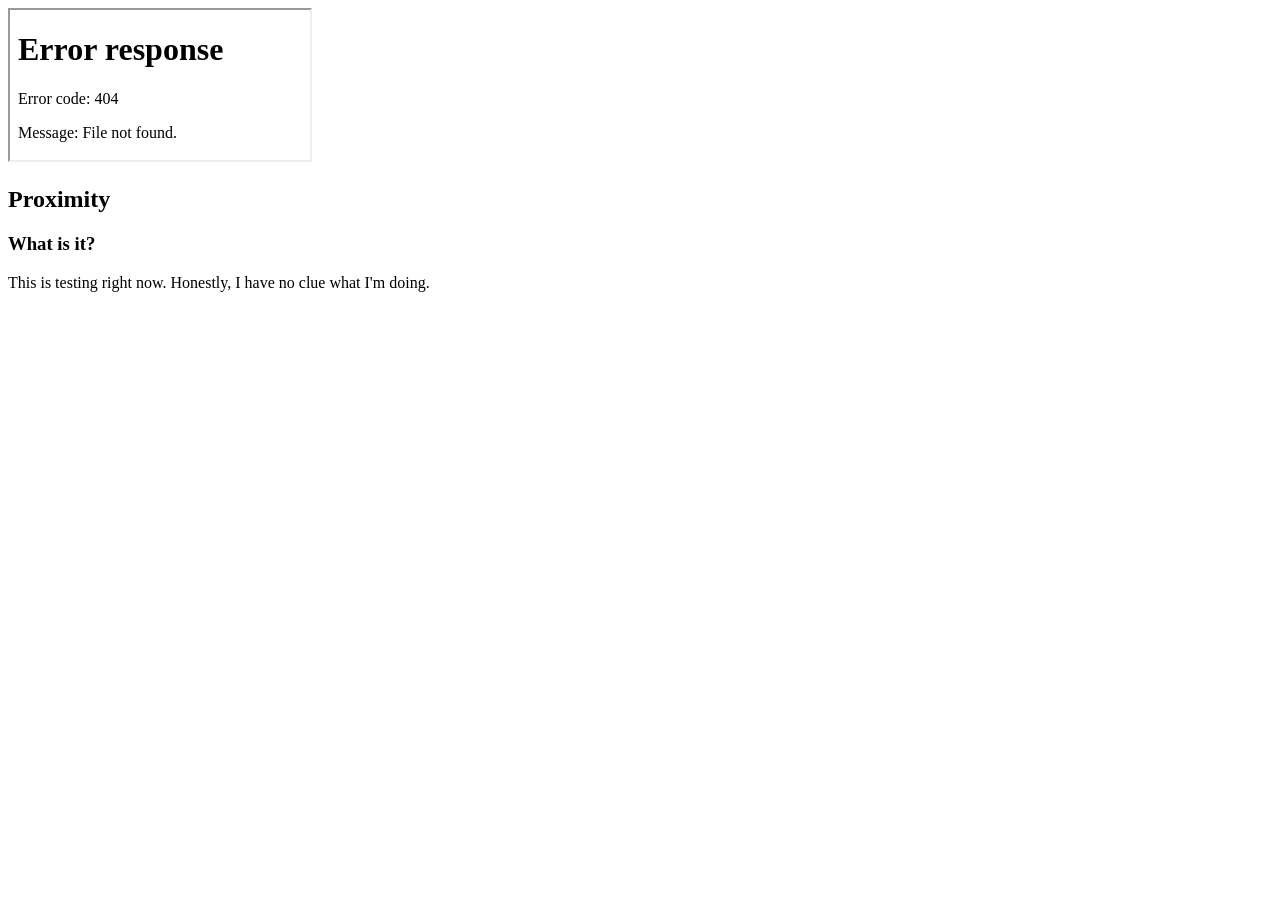
==== docs/chatroom/index.html @ ceee2c12 "Create index.html" ====
<!DOCTYPE html>
	<head>
		<title>Proximity</title>
		<link rel="stylesheet" href="/style.css">
		<meta http-equiv="Content-Type" content="text/html; charset=utf-8">
	</head>
	<body>
		<div>
			<iframe src="/common.html" id="header"></iframe>
		</div>
		<div>
			<h2>Proximity</h2>

</p>
			<h3>What is it?</h3>
			<p>This is testing right now. Honestly, I have no clue what I'm doing.

</p>
		</div>
	</body>
</html>
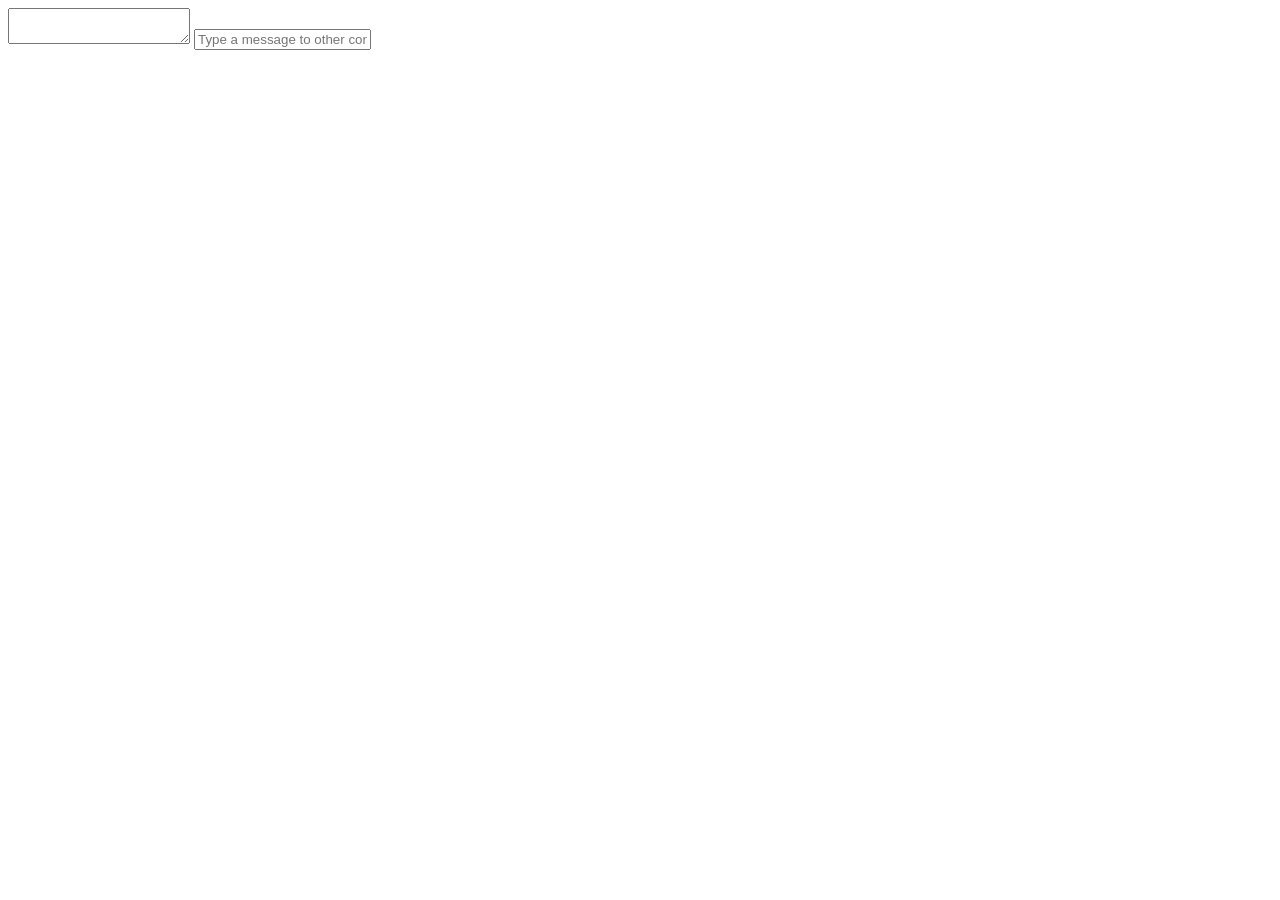
==== commit fae57ddb: "Create index.html" ====
--- a/docs/chatroom/index.html
+++ b/docs/chatroom/index.html
@@ -1,21 +1,13 @@
 <!DOCTYPE html>
-	<head>
-		<title>Proximity</title>
-		<link rel="stylesheet" href="/style.css">
-		<meta http-equiv="Content-Type" content="text/html; charset=utf-8">
-	</head>
-	<body>
-		<div>
-			<iframe src="/common.html" id="header"></iframe>
-		</div>
-		<div>
-			<h2>Proximity</h2>
-
-</p>
-			<h3>What is it?</h3>
-			<p>This is testing right now. Honestly, I have no clue what I'm doing.
-
-</p>
-		</div>
-	</body>
+<html>
+  <head>
+    <link rel="stylesheet" href="index.css">
+    <script src="sha1.js"></script>
+    <script src="http.js"></script>
+    <script src="index.js"></script>
+  </head>
+  <body>
+    <textarea id="log"></textarea>
+    <input type="text" id="input" placeholder="Type a message to other connected clients here">
+  </body>
 </html>
